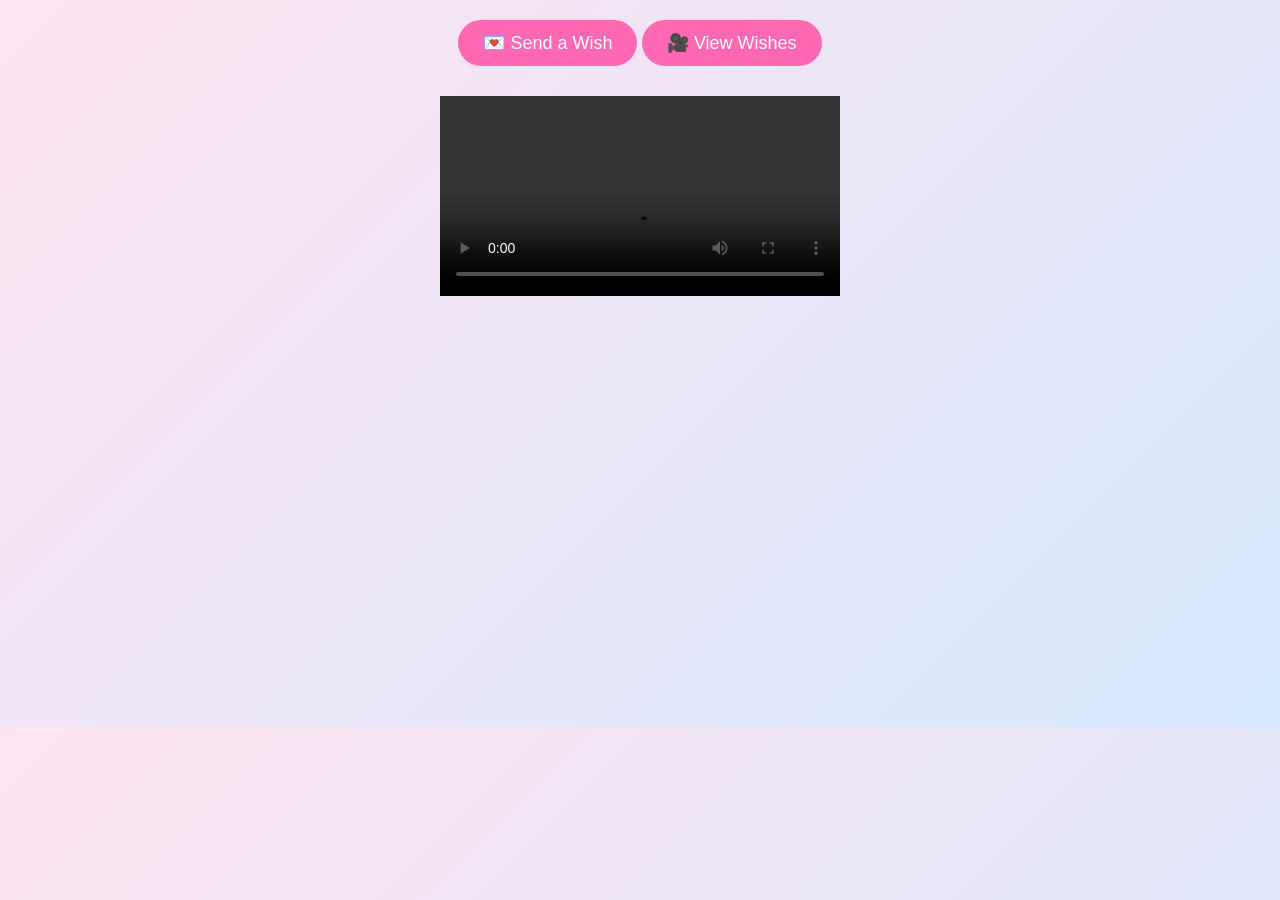
==== wishes.html @ 9d6c52fa "Add files via upload" ====
<!DOCTYPE html>
<html lang="en">
<head>
    <meta charset="UTF-8">
    <meta name="viewport" content="width=device-width, initial-scale=1.0">
    <title>Birthday Wishes</title>
    <link rel="stylesheet" href="style.css">
</head>
<body class="wishes-page">
    <div class="top-buttons">
        <button id="sendWishBtn" class="btn">💌 Send a Wish</button>
        <button id="showWishesBtn" class="btn">🎥 View Wishes</button>
    </div>

    <div class="video-section">
        <video controls width="400" class="birthday-video">
            <source src="media/birthday.mp4" type="video/mp4">
            Your browser does not support video.
        </video>
    </div>

    <div class="wish-container" id="wishContainer"></div>

    <div id="wishForm" class="modal hidden">
        <div class="modal-content">
            <h2>Send a Wish 🎈</h2>
            <input type="text" id="name" placeholder="Your Name">
            <textarea id="message" placeholder="Your Message"></textarea>
            <button id="submitWish" class="btn">Submit</button>
            <button id="closeModal" class="btn secondary">Close</button>
        </div>
    </div>

    <script src="script.js"></script>
</body>
</html>
---- style.css ----
body {
    margin: 0;
    font-family: 'Poppins', sans-serif;
    background: linear-gradient(135deg, #ffe3f0, #d5e8ff);
    color: #333;
    overflow-x: hidden;
}

.btn {
    background: #ff69b4;
    border: none;
    color: white;
    padding: 12px 25px;
    border-radius: 25px;
    font-size: 18px;
    cursor: pointer;
    transition: 0.3s;
}
.btn:hover { background: #ff1493; }

.welcome-page .container {
    text-align: center;
    position: absolute;
    top: 50%;
    left: 50%;
    transform: translate(-50%, -50%);
}
.greeting { font-size: 48px; color: #ff1493; animation: pop 1.2s ease; }
.subtext { font-size: 20px; margin-bottom: 30px; }

@keyframes pop {
    0% { transform: scale(0); opacity: 0; }
    100% { transform: scale(1); opacity: 1; }
}

.wishes-page .top-buttons {
    text-align: center;
    margin-top: 20px;
}
.video-section {
    display: flex;
    justify-content: center;
    margin: 30px 0;
}

.wish-container {
    position: relative;
    width: 100%;
    height: 400px;
    overflow: hidden;
}

.wish {
    position: absolute;
    background: rgba(255,255,255,0.8);
    border-radius: 15px;
    padding: 10px 15px;
    animation: float 6s ease-in-out infinite;
    font-size: 16px;
}

@keyframes float {
    0% { transform: translateY(100px); opacity: 0; }
    50% { opacity: 1; }
    100% { transform: translateY(-400px); opacity: 0; }
}

.modal {
    position: fixed;
    top: 0; left: 0; right: 0; bottom: 0;
    background: rgba(0,0,0,0.6);
    display: flex;
    justify-content: center;
    align-items: center;
}
.modal.hidden { display: none; }
.modal-content {
    background: white;
    padding: 20px;
    border-radius: 10px;
    text-align: center;
}

.secondary { background: #ccc; color: #333; }
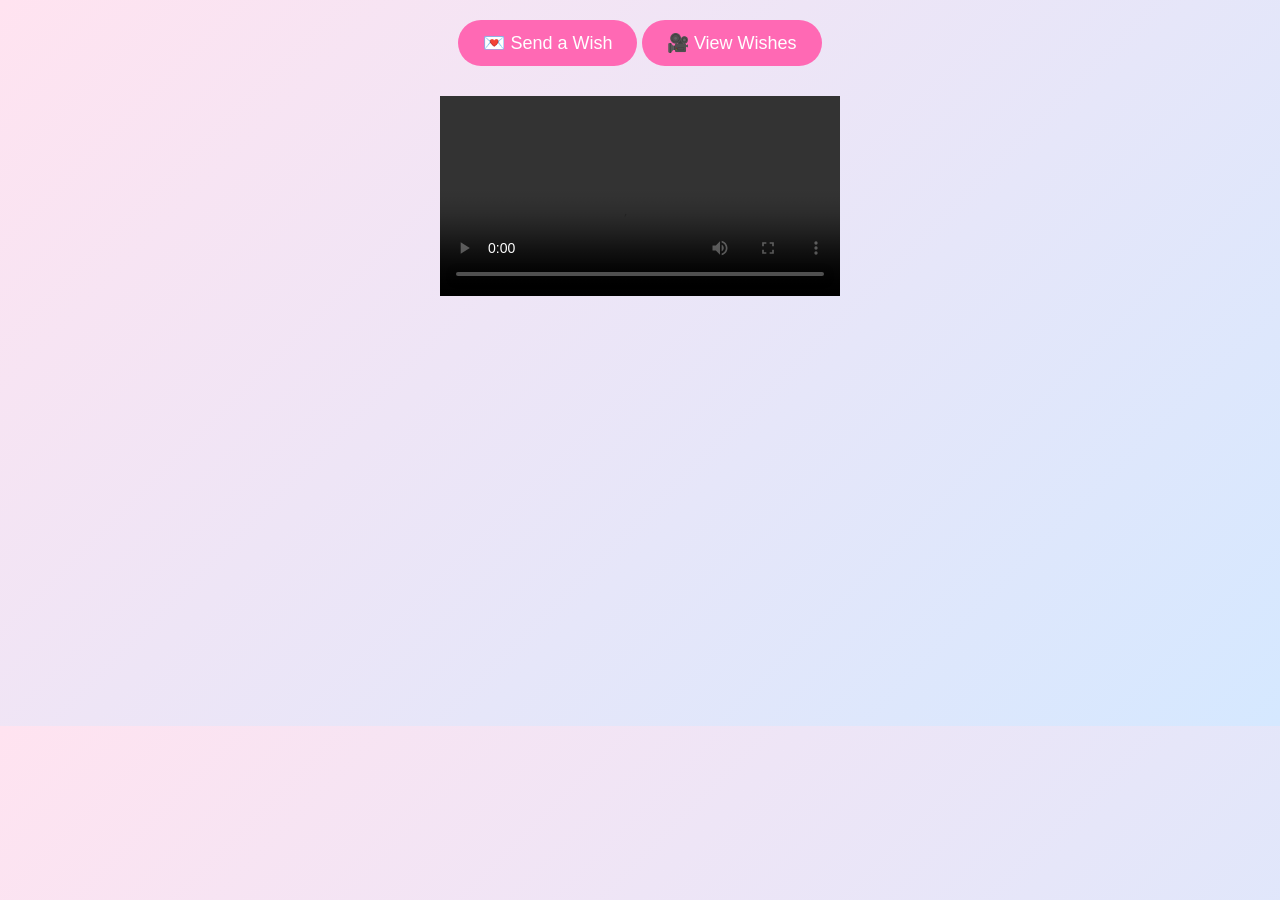
==== commit cb660a6e: "Update wishes.html" ====
--- a/wishes.html
+++ b/wishes.html
@@ -14,7 +14,7 @@
 
     <div class="video-section">
         <video controls width="400" class="birthday-video">
-            <source src="media/birthday.mp4" type="video/mp4">
+            <source src="media/video1.mp4" type="video/mp4">
             Your browser does not support video.
         </video>
     </div>
@@ -34,3 +34,4 @@
     <script src="script.js"></script>
 </body>
 </html>
+
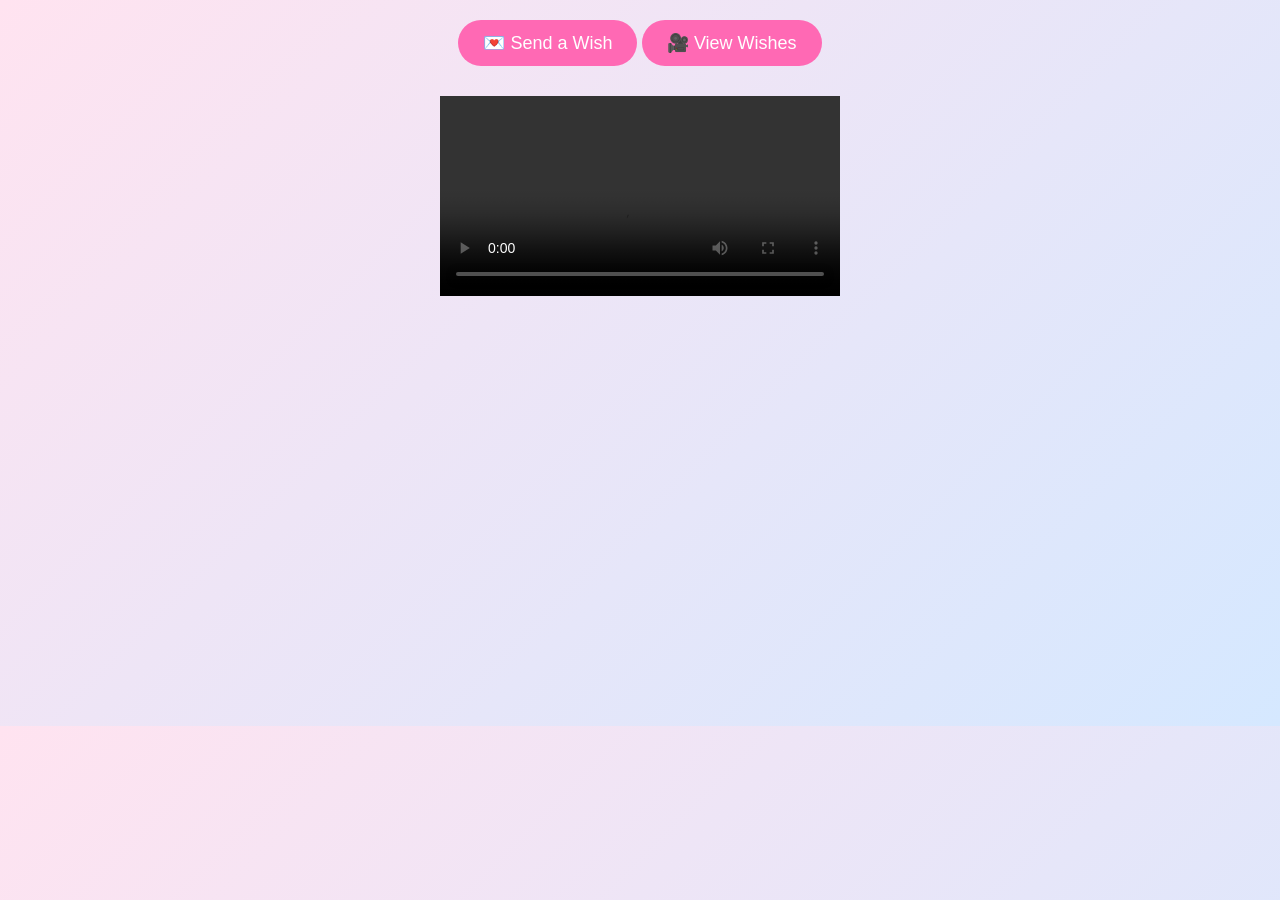
==== commit 30eb438b: "Update wishes.html" ====
--- a/wishes.html
+++ b/wishes.html
@@ -14,7 +14,7 @@
 
     <div class="video-section">
         <video controls width="400" class="birthday-video">
-            <source src="media/video1.mp4" type="video/mp4">
+            <source src="media/video1" type="video/mp4">
             Your browser does not support video.
         </video>
     </div>
@@ -35,3 +35,4 @@
 </body>
 </html>
 
+
